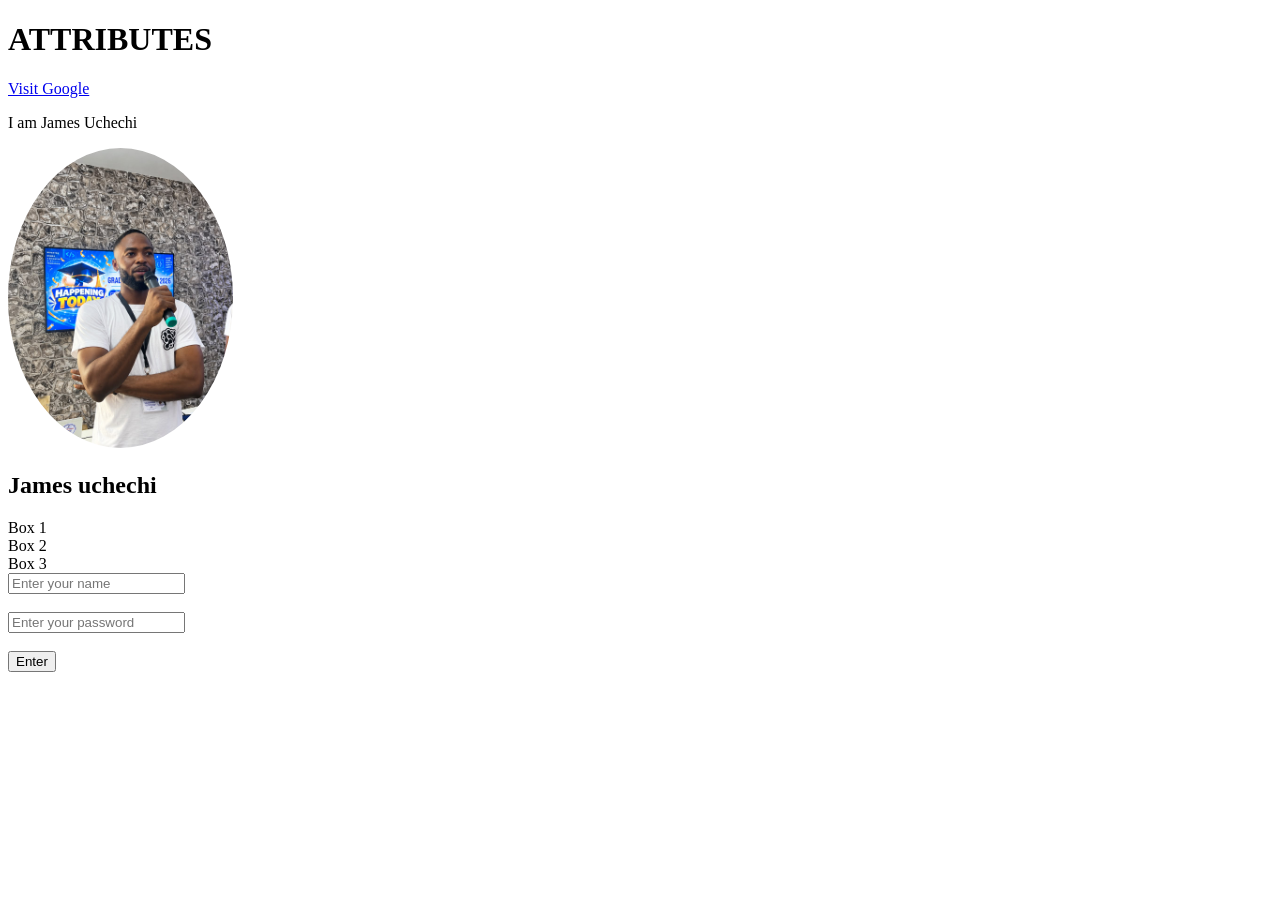
==== HTML/attributes.html @ 3f703d28 "Refactor code structure for improved readability and maintainability" ====
<!DOCTYPE html>
<html lang="en">
<head>
    <meta charset="UTF-8">
    <meta name="viewport" content="width=device-width, initial-scale=1.0">
    <title>Attributes</title>
</head>
<body>
    <h1>ATTRIBUTES</h1>
    <a href="https://google.com" target="_blank">Visit Google</a>
    <p title="My Profile">I am James Uchechi</p>

    <img src="../images/uchechi.jpeg" style="height: 300px; border-radius: 50%;" alt="profile Picture">

    <h2 id="name">James uchechi</h2>
    <div class="card">Box 1</div>
    <div ckass="card">Box 2</div>
    <div class="card">Box 3</div>

    <input type="text" placeholder="Enter your name" required><br><br>
    <input type="password" placeholder="Enter your password" required><br><br>
    <button>Enter</button>
</body>
</html>
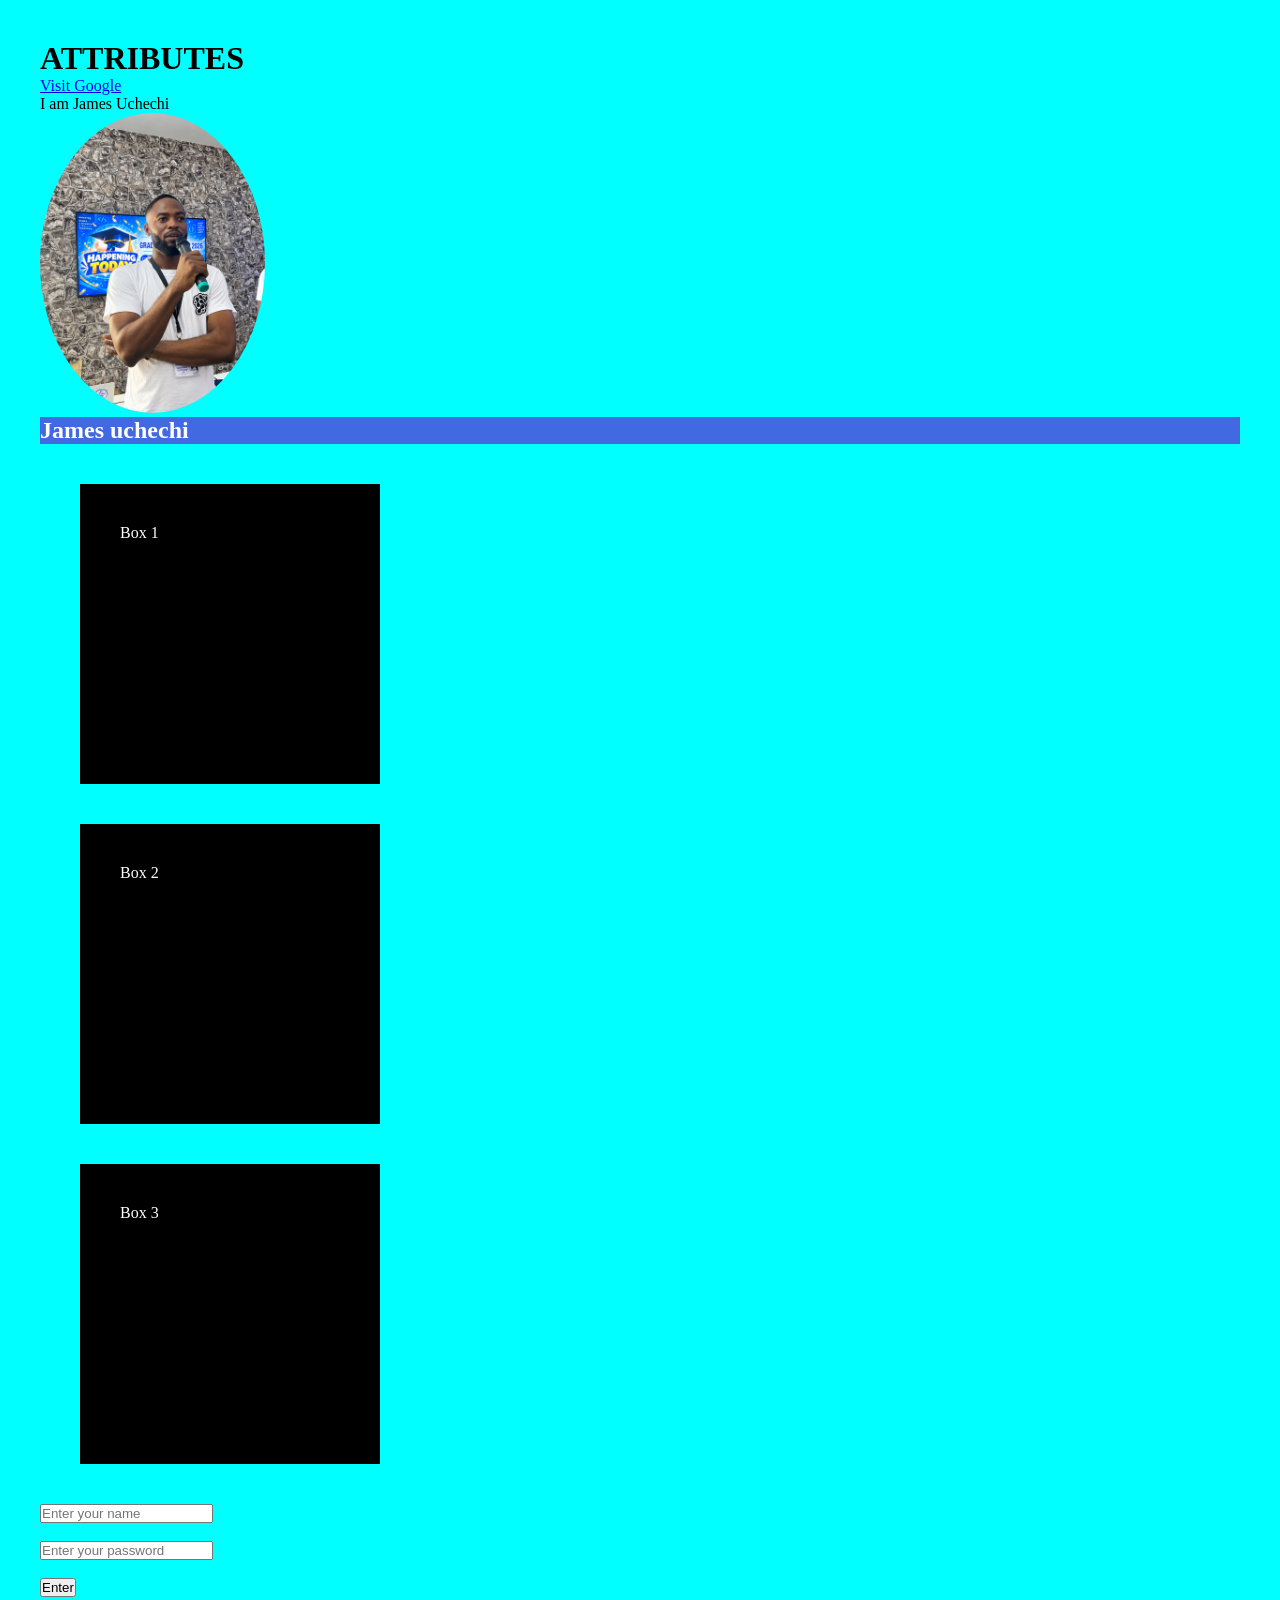
==== commit 194e6f47: "Fix HTML structure and add CSS styles for improved layout and design" ====
--- a/HTML/attributes.html
+++ b/HTML/attributes.html
@@ -4,6 +4,7 @@
     <meta charset="UTF-8">
     <meta name="viewport" content="width=device-width, initial-scale=1.0">
     <title>Attributes</title>
+    <link rel="stylesheet" href="../CSS/styles.css">
 </head>
 <body>
     <h1>ATTRIBUTES</h1>
@@ -14,7 +15,7 @@
 
     <h2 id="name">James uchechi</h2>
     <div class="card">Box 1</div>
-    <div ckass="card">Box 2</div>
+    <div class="card">Box 2</div>
     <div class="card">Box 3</div>
 
     <input type="text" placeholder="Enter your name" required><br><br>
--- a/CSS/styles.css
+++ b/CSS/styles.css
@@ -0,0 +1,38 @@
+
+* {
+    margin: 0;
+    padding: 0;
+    box-sizing: border-box;
+}
+
+body {
+    margin: 20px;
+    padding: 20px;
+    background-color: aqua;
+}
+
+h2, h3, h4, h5, h6 {
+    background-color: black;
+    color: white;
+}
+
+.how {
+    margin-top: 30px;
+    margin-bottom: 30px;
+    color: brown;
+}
+
+.card {
+    background-color: black;
+    color: white;
+    margin: 40px;
+    padding: 40px;
+    height: 300px;
+    width: 300px;
+}
+
+#name {
+    background-color: royalblue;
+    color: white;
+}
+
